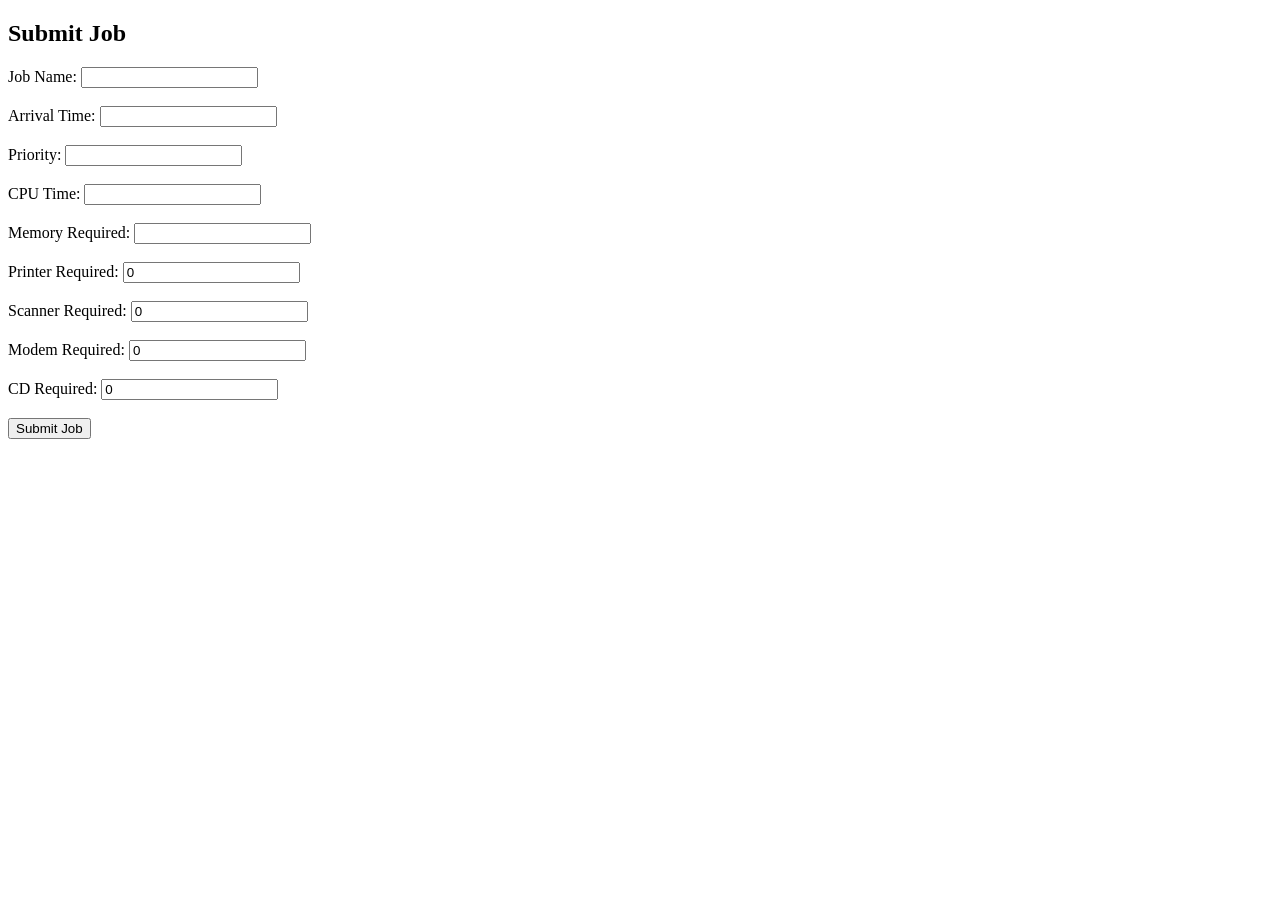
==== OSCore-DBMS/templates/index.html @ 3cc3061f "Add files via upload" ====
<!DOCTYPE html>
<html>
<head>
    <title>OSCore Job Submission</title>
</head>
<body>

<h2>Submit Job</h2>

<form method="POST">

    Job Name:
    <input type="text" name="job_name" required><br><br>

    Arrival Time:
    <input type="number" name="arrival_time" required><br><br>

    Priority:
    <input type="number" name="priority" required><br><br>

    CPU Time:
    <input type="number" name="cpu_time" required><br><br>

    Memory Required:
    <input type="number" name="memory_required" required><br><br>

    Printer Required:
    <input type="number" name="printer_required" value="0"><br><br>

    Scanner Required:
    <input type="number" name="scanner_required" value="0"><br><br>

    Modem Required:
    <input type="number" name="modem_required" value="0"><br><br>

    CD Required:
    <input type="number" name="cd_required" value="0"><br><br>

    <button type="submit">Submit Job</button>

</form>

</body>
</html>
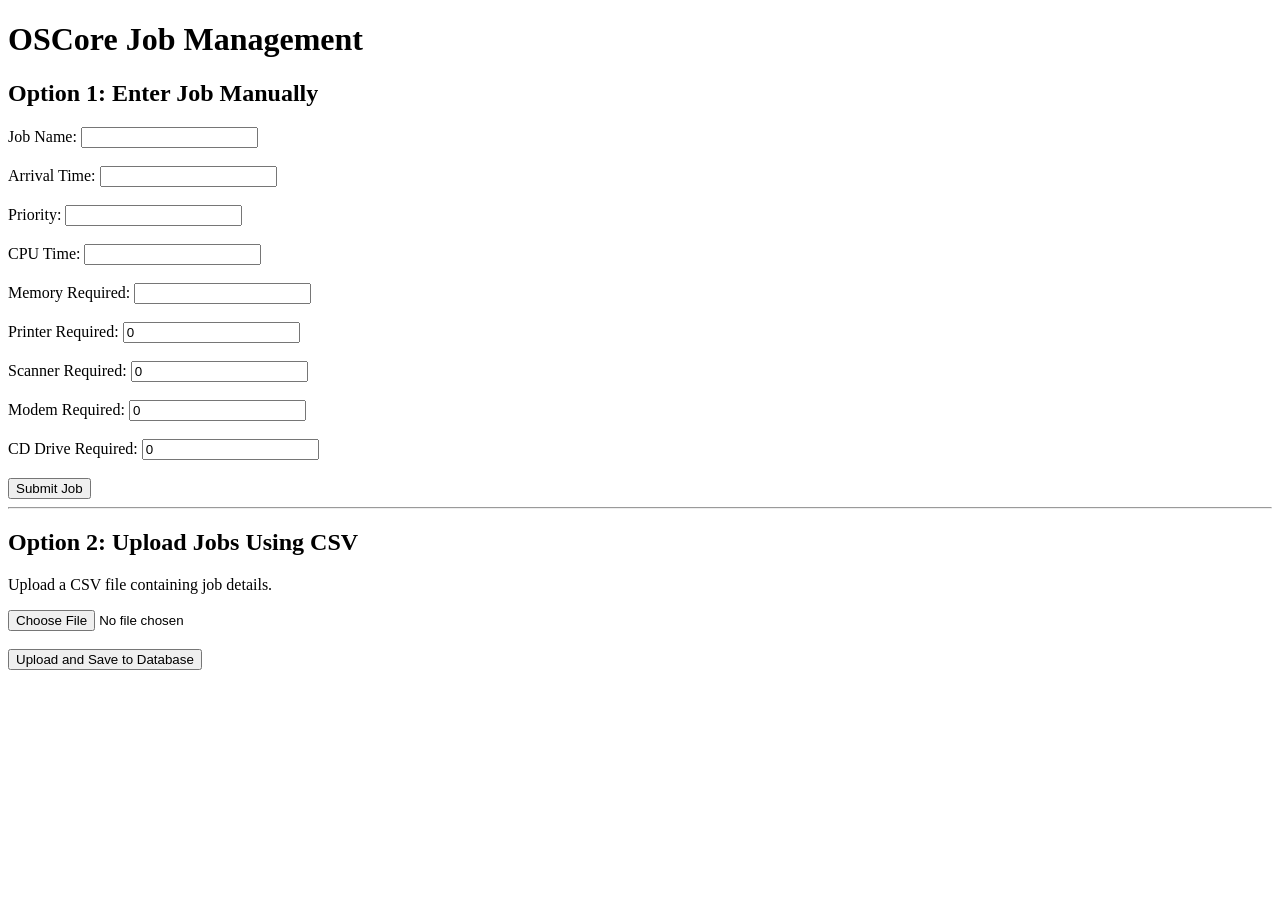
==== commit 0dbccf1c: "Update index.html" ====
--- a/OSCore-DBMS/templates/index.html
+++ b/OSCore-DBMS/templates/index.html
@@ -1,44 +1,62 @@
 <!DOCTYPE html>
-<html>
+<html lang="en">
 <head>
-    <title>OSCore Job Submission</title>
+    <meta charset="UTF-8">
+    <meta name="viewport" content="width=device-width, initial-scale=1.0">
+    <title>OSCore - Job Management</title>
 </head>
 <body>
 
-<h2>Submit Job</h2>
+    <h1>OSCore Job Management</h1>
 
-<form method="POST">
+    <h2>Option 1: Enter Job Manually</h2>
 
-    Job Name:
-    <input type="text" name="job_name" required><br><br>
+    <form method="POST">
+        <input type="hidden" name="entry_type" value="manual">
 
-    Arrival Time:
-    <input type="number" name="arrival_time" required><br><br>
+        <label>Job Name:</label>
+        <input type="text" name="job_name" required><br><br>
 
-    Priority:
-    <input type="number" name="priority" required><br><br>
+        <label>Arrival Time:</label>
+        <input type="number" name="arrival_time" min="0" required><br><br>
 
-    CPU Time:
-    <input type="number" name="cpu_time" required><br><br>
+        <label>Priority:</label>
+        <input type="number" name="priority" min="0" required><br><br>
 
-    Memory Required:
-    <input type="number" name="memory_required" required><br><br>
+        <label>CPU Time:</label>
+        <input type="number" name="cpu_time" min="0" required><br><br>
 
-    Printer Required:
-    <input type="number" name="printer_required" value="0"><br><br>
+        <label>Memory Required:</label>
+        <input type="number" name="memory_required" min="0" required><br><br>
 
-    Scanner Required:
-    <input type="number" name="scanner_required" value="0"><br><br>
+        <label>Printer Required:</label>
+        <input type="number" name="printer_required" min="0" value="0"><br><br>
 
-    Modem Required:
-    <input type="number" name="modem_required" value="0"><br><br>
+        <label>Scanner Required:</label>
+        <input type="number" name="scanner_required" min="0" value="0"><br><br>
 
-    CD Required:
-    <input type="number" name="cd_required" value="0"><br><br>
+        <label>Modem Required:</label>
+        <input type="number" name="modem_required" min="0" value="0"><br><br>
 
-    <button type="submit">Submit Job</button>
+        <label>CD Drive Required:</label>
+        <input type="number" name="cd_required" min="0" value="0"><br><br>
 
-</form>
+        <button type="submit">Submit Job</button>
+    </form>
+
+    <hr>
+
+    <h2>Option 2: Upload Jobs Using CSV</h2>
+
+    <p>Upload a CSV file containing job details.</p>
+
+    <form method="POST" enctype="multipart/form-data">
+        <input type="hidden" name="entry_type" value="file">
+
+        <input type="file" name="file" accept=".csv" required><br><br>
+
+        <button type="submit">Upload and Save to Database</button>
+    </form>
 
 </body>
-</html>+</html>
